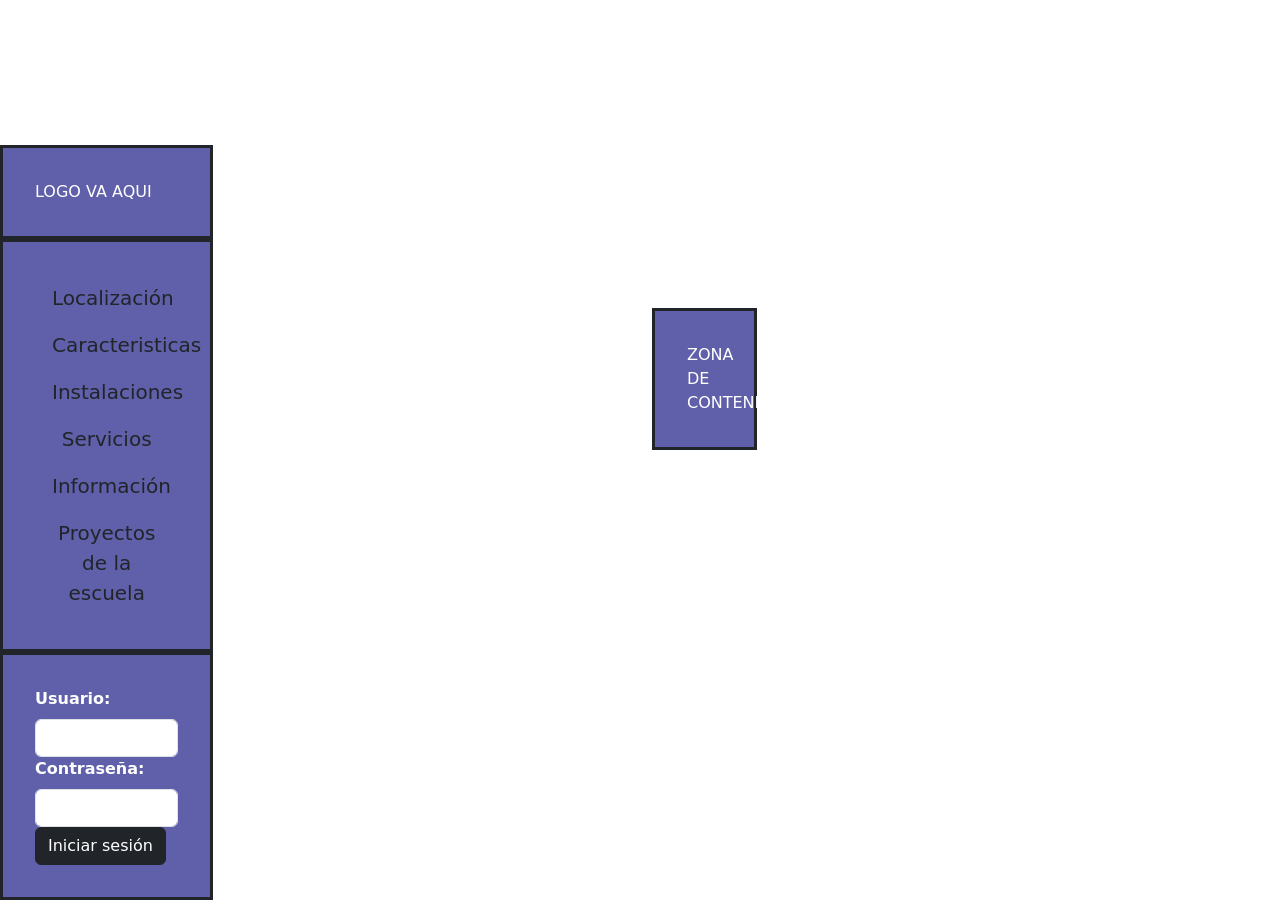
==== proyecto_2/index.html @ 3864064d "Add files via upload" ====
<!DOCTYPE html>
<html lang="en">
<head>
    <meta charset="UTF-8">
    <meta http-equiv="X-UA-Compatible" content="IE=edge">
    <meta name="viewport" content="width=device-width, initial-scale=1.0">
    <title>Document</title>
    
    <link href="https://cdn.jsdelivr.net/npm/bootstrap@5.2.0-beta1/dist/css/bootstrap.min.css" rel="stylesheet" integrity="sha384-0evHe/X+R7YkIZDRvuzKMRqM+OrBnVFBL6DOitfPri4tjfHxaWutUpFmBp4vmVor" crossorigin="anonymous">
    <style>
    [class*="col"]{
        padding: 2rem;
        background-color: #605faa;
        border: 3px solid #fff;
        color: #fff;
    }
    </style>
</head>
<body>
    
    
<script src="https://cdn.jsdelivr.net/npm/bootstrap@5.2.0-beta1/dist/js/bootstrap.bundle.min.js" integrity="sha384-pprn3073KE6tl6bjs2QrFaJGz5/SUsLqktiwsUTF55Jfv3qYSDhgCecCxMW52nD2" crossorigin="anonymous"></script>

    <div class="container-fluid position-absolute bottom-0 start-0 ">
        <div class="row g-4" >
            <div class="col-2 border border-dark border-3" >
                LOGO VA AQUI

            </div>
            
        </div>
        <div class="row g-4" >
            <div class="col-2 border border-dark border-3 btn-group-vertical">
                <button type = "button" class="btn btn-primary-outline btn-lg">Localización</button>
                <button type = "button" class="btn btn-primary-outline btn-lg">Caracteristicas</button>
                <button type = "button" class="btn btn-primary-outline btn-lg">Instalaciones</button>
                <button type = "button" class="btn btn-primary-outline btn-lg">Servicios</button>
                <button type = "button" class="btn btn-primary-outline btn-lg">Información</button>
                <button type = "button" class="btn btn-primary-outline btn-lg">Proyectos de la escuela</button>
            </div>
            
        </div>
        
        <form class="row g-4" >
            <div class="col-2 border border-dark border-3" >
                <label for="usuario" class="fs-6 fw-bold form-label">Usuario:</label>
                <input type="text" id="usuario" class="form-control">
                <label for="contraseña" class="fs-6 fw-bold form-label">Contraseña:</label>
                <input type="password" id="contraseña" class="form-control">
                <div class="button"><button type = "button" class="btn btn-dark">Iniciar sesión</button></div>
            </div>
            
        </form>
    </div>

    <div class="container-fluid position-absolute bottom-50 start-50">
        <div class="col-1 border border-dark border-3" >
                ZONA DE CONTENIDO
        </div>
    </div>



</body>
</html>
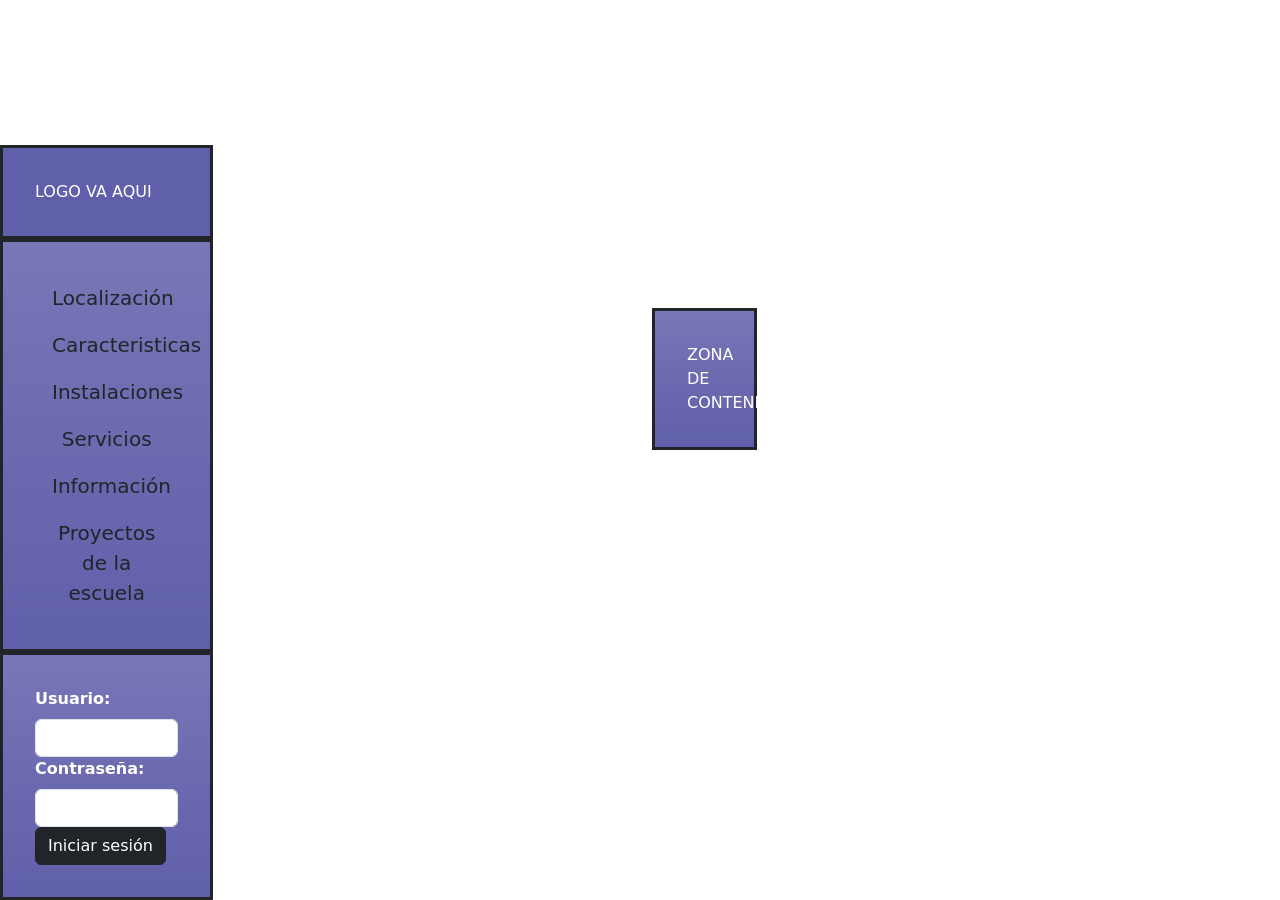
==== commit 6f94e007: "Add files via upload" ====
--- a/proyecto_2/index.html
+++ b/proyecto_2/index.html
@@ -5,7 +5,7 @@
     <meta http-equiv="X-UA-Compatible" content="IE=edge">
     <meta name="viewport" content="width=device-width, initial-scale=1.0">
     <title>Document</title>
-    
+    <script src="js/login_validation.js"></script>    
     <link href="https://cdn.jsdelivr.net/npm/bootstrap@5.2.0-beta1/dist/css/bootstrap.min.css" rel="stylesheet" integrity="sha384-0evHe/X+R7YkIZDRvuzKMRqM+OrBnVFBL6DOitfPri4tjfHxaWutUpFmBp4vmVor" crossorigin="anonymous">
     <style>
     [class*="col"]{
@@ -16,9 +16,9 @@
     }
     </style>
 </head>
-<body>
+<body onload="setup()">
     
-    
+
 <script src="https://cdn.jsdelivr.net/npm/bootstrap@5.2.0-beta1/dist/js/bootstrap.bundle.min.js" integrity="sha384-pprn3073KE6tl6bjs2QrFaJGz5/SUsLqktiwsUTF55Jfv3qYSDhgCecCxMW52nD2" crossorigin="anonymous"></script>
 
     <div class="container-fluid position-absolute bottom-0 start-0 ">
@@ -30,7 +30,7 @@
             
         </div>
         <div class="row g-4" >
-            <div class="col-2 border border-dark border-3 btn-group-vertical">
+            <div class="col-2 border border-dark border-3 btn-group-vertical bg-gradient">
                 <button type = "button" class="btn btn-primary-outline btn-lg">Localización</button>
                 <button type = "button" class="btn btn-primary-outline btn-lg">Caracteristicas</button>
                 <button type = "button" class="btn btn-primary-outline btn-lg">Instalaciones</button>
@@ -39,25 +39,30 @@
                 <button type = "button" class="btn btn-primary-outline btn-lg">Proyectos de la escuela</button>
             </div>
             
-        </div>
+        </div> 
         
         <form class="row g-4" >
-            <div class="col-2 border border-dark border-3" >
+            <div class="col-2 border border-dark border-3 bg-gradient" >
                 <label for="usuario" class="fs-6 fw-bold form-label">Usuario:</label>
                 <input type="text" id="usuario" class="form-control">
                 <label for="contraseña" class="fs-6 fw-bold form-label">Contraseña:</label>
                 <input type="password" id="contraseña" class="form-control">
-                <div class="button"><button type = "button" class="btn btn-dark">Iniciar sesión</button></div>
+                <div class="button"><button type = "button" id="login" class="btn btn-dark" onclick="validInfo()">Iniciar sesión</button></div>
             </div>
             
         </form>
     </div>
 
     <div class="container-fluid position-absolute bottom-50 start-50">
-        <div class="col-1 border border-dark border-3" >
-                ZONA DE CONTENIDO
+        <div class="col-1 border border-dark border-3 bg-gradient" >
+                ZONA DE CONTENIDO   
         </div>
     </div>
+
+    <div class="alert alert-danger alert-dismissible fade show" role="alert" id="alertLogin">
+       <p class="fs-5 fw-bold text-center">Porfavor introduzca un usuario y/o contraseña valido.</p> 
+        <button type="button" class="btn-close" aria-label="Close" onclick="setup()"></button>
+    </div> 
 
 
 
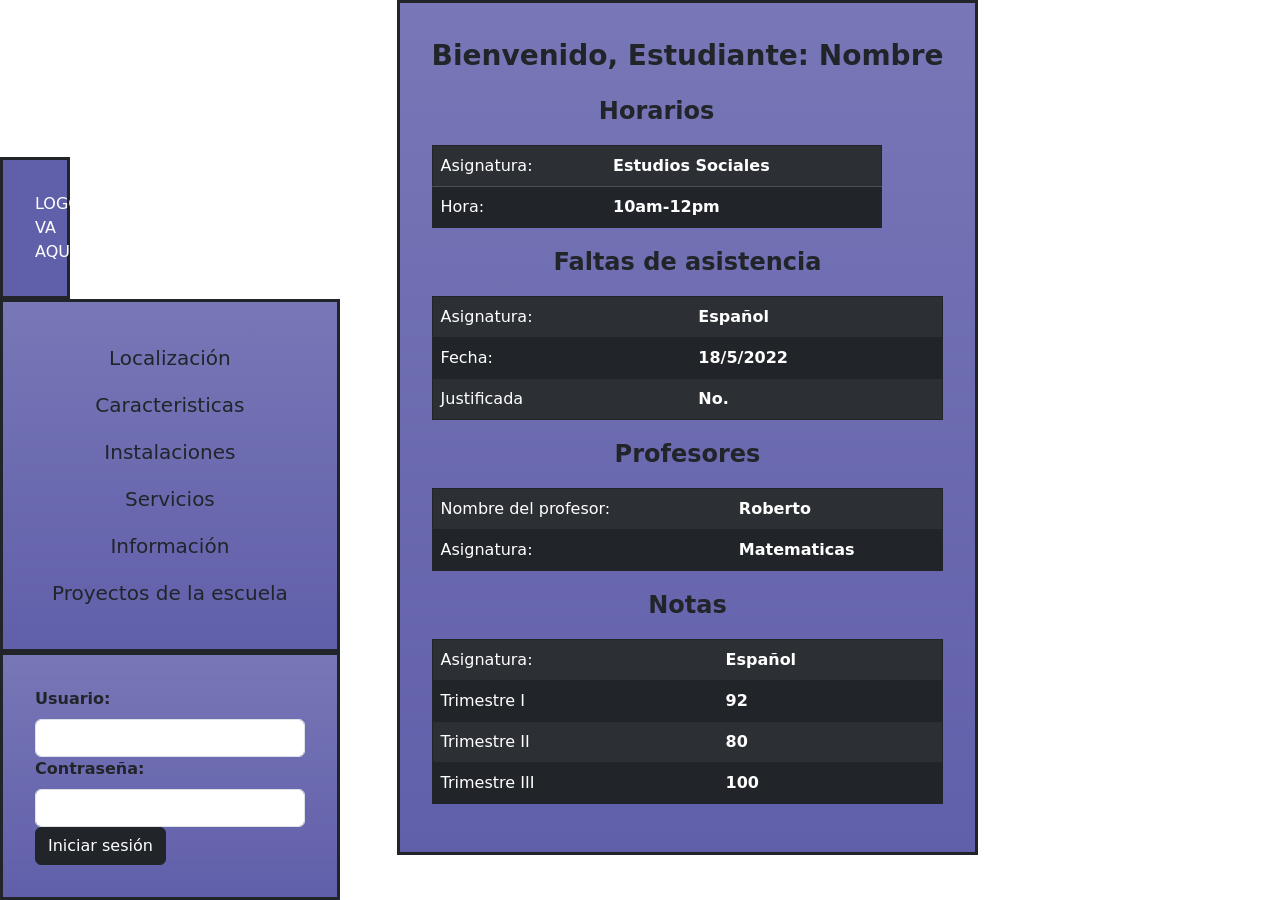
==== commit dadf694e: "Add files via upload" ====
--- a/proyecto_2/index.html
+++ b/proyecto_2/index.html
@@ -8,7 +8,7 @@
     <script src="js/login_validation.js"></script>    
     <link href="https://cdn.jsdelivr.net/npm/bootstrap@5.2.0-beta1/dist/css/bootstrap.min.css" rel="stylesheet" integrity="sha384-0evHe/X+R7YkIZDRvuzKMRqM+OrBnVFBL6DOitfPri4tjfHxaWutUpFmBp4vmVor" crossorigin="anonymous">
     <style>
-    [class*="col"]{
+    [class*="color"]{
         padding: 2rem;
         background-color: #605faa;
         border: 3px solid #fff;
@@ -16,49 +16,111 @@
     }
     </style>
 </head>
-<body onload="setup()">
+<body onload="setup()" background= ".\images\background.jpg">
     
 
 <script src="https://cdn.jsdelivr.net/npm/bootstrap@5.2.0-beta1/dist/js/bootstrap.bundle.min.js" integrity="sha384-pprn3073KE6tl6bjs2QrFaJGz5/SUsLqktiwsUTF55Jfv3qYSDhgCecCxMW52nD2" crossorigin="anonymous"></script>
 
-    <div class="container-fluid position-absolute bottom-0 start-0 ">
-        <div class="row g-4" >
-            <div class="col-2 border border-dark border-3" >
-                LOGO VA AQUI
+    
 
+    <div class="container">
+
+        <div class="row">
+            <div class="col">
+                <div class="position-absolute bottom-0 start-0">
+
+                    <div class="col-2 border border-dark border-3 color" >
+                        LOGO VA AQUI
+                    </div>
+                    <div class="border border-dark border-3 btn-group-vertical bg-gradient color">
+                        <button type = "button" class="btn btn-primary-outline btn-lg">Localización</button>
+                        <button type = "button" class="btn btn-primary-outline btn-lg">Caracteristicas</button>
+                        <button type = "button" class="btn btn-primary-outline btn-lg">Instalaciones</button>
+                        <button type = "button" class="btn btn-primary-outline btn-lg">Servicios</button>
+                        <button type = "button" class="btn btn-primary-outline btn-lg">Información</button>
+                        <button type = "button" class="btn btn-primary-outline btn-lg">Proyectos de la escuela</button>
+                    </div>
+                    <form>
+                        <div class="border border-dark border-3 bg-gradient color" >
+                            <label for="usuario" class="fs-6 fw-bold form-label text-dark">Usuario:</label>
+                            <input type="text" id="usuario" class="form-control">
+                            <label for="contraseña" class="fs-6 fw-bold form-label text-dark">Contraseña:</label>
+                            <input type="password" id="contraseña" class="form-control">
+                            <div class="button"><button type = "button" id="login" class="btn btn-dark" onclick="validInfo()">Iniciar sesión</button></div>
+                        </div>
+                    </form>
+
+                </div>
+                
             </div>
-            
+            <div class="col-11 d-flex justify-content-center">
+
+                <div class="border border-3 border-dark bg-gradient color ">
+                    <p class="fs-3 text fw-bold text-dark text-center">Bienvenido, Estudiante: Nombre</p>
+                    
+                    <div style="width: 450px;" >
+                        <table class="border border-dark table table-dark table-striped  table-responsive table-hover">
+                            <p class="fs-4 text fw-bold text-dark text-center   ">Horarios</p>
+                            <tr class="table-dark">
+                                <td >Asignatura: <td class="fw-bold">Estudios Sociales</td></td>
+                            </tr>
+                            <tr>
+                                <td>Hora: <td class="fw-bold">10am-12pm</td></td>
+                            </tr>
+                
+                        </table>
+                    </div>   
+                    
+                        <table class="border border-dark table table-dark table-striped table-responsive table-hover">
+                            <p class="fs-4 text fw-bold text-dark text-center ">Faltas de asistencia</p>
+                            <tr>
+                                <td>Asignatura:<td class="fw-bold">Español</td></td>
+                            </tr>
+                            <tr>
+                                <td>Fecha: <td class="fw-bold">18/5/2022</td></td>
+                            </tr>
+                            <tr>
+                                <td>Justificada <td class="fw-bold">No.</td></td>
+                            </tr>
+                        </table>
+
+                        <table class="border border-dark table table-dark table-striped table-responsive table-hover">
+                            <p class="fs-4 text fw-bold text-dark text-center ">Profesores</p>
+                            <tr>
+                                <td>Nombre del profesor: <td class="fw-bold">Roberto</td></td>
+                            </tr>
+                            <tr>
+                                <td>Asignatura: <td class="fw-bold">Matematicas</td></td>
+                            </tr>
+                        </table>
+                        <table class="border border-dark table table-dark table-striped table-responsive table-hover">
+                            <p class="fs-4 text fw-bold text-dark text-center ">Notas</p>
+                        <tr>
+                            <td>Asignatura: <td class="fw-bold">Español</td></td>
+                        </tr>
+                        <tr>
+                            <td>Trimestre I <td class="fw-bold">92</td></td>
+                        </tr>
+                        <tr>
+                            <td>Trimestre II <td class="fw-bold">80</td></td>
+                        </tr>
+                        <tr>
+                            <td>Trimestre III  <td class="fw-bold">100</td></td>
+                        </tr>
+                        </table>
+                        
+                        
+                    
+                </div>
+
+                
+            </div>
         </div>
-        <div class="row g-4" >
-            <div class="col-2 border border-dark border-3 btn-group-vertical bg-gradient">
-                <button type = "button" class="btn btn-primary-outline btn-lg">Localización</button>
-                <button type = "button" class="btn btn-primary-outline btn-lg">Caracteristicas</button>
-                <button type = "button" class="btn btn-primary-outline btn-lg">Instalaciones</button>
-                <button type = "button" class="btn btn-primary-outline btn-lg">Servicios</button>
-                <button type = "button" class="btn btn-primary-outline btn-lg">Información</button>
-                <button type = "button" class="btn btn-primary-outline btn-lg">Proyectos de la escuela</button>
-            </div>
-            
-        </div> 
-        
-        <form class="row g-4" >
-            <div class="col-2 border border-dark border-3 bg-gradient" >
-                <label for="usuario" class="fs-6 fw-bold form-label">Usuario:</label>
-                <input type="text" id="usuario" class="form-control">
-                <label for="contraseña" class="fs-6 fw-bold form-label">Contraseña:</label>
-                <input type="password" id="contraseña" class="form-control">
-                <div class="button"><button type = "button" id="login" class="btn btn-dark" onclick="validInfo()">Iniciar sesión</button></div>
-            </div>
-            
-        </form>
+
     </div>
+    
 
-    <div class="container-fluid position-absolute bottom-50 start-50">
-        <div class="col-1 border border-dark border-3 bg-gradient" >
-                ZONA DE CONTENIDO   
-        </div>
-    </div>
-
+    
     <div class="alert alert-danger alert-dismissible fade show" role="alert" id="alertLogin">
        <p class="fs-5 fw-bold text-center">Porfavor introduzca un usuario y/o contraseña valido.</p> 
         <button type="button" class="btn-close" aria-label="Close" onclick="setup()"></button>
